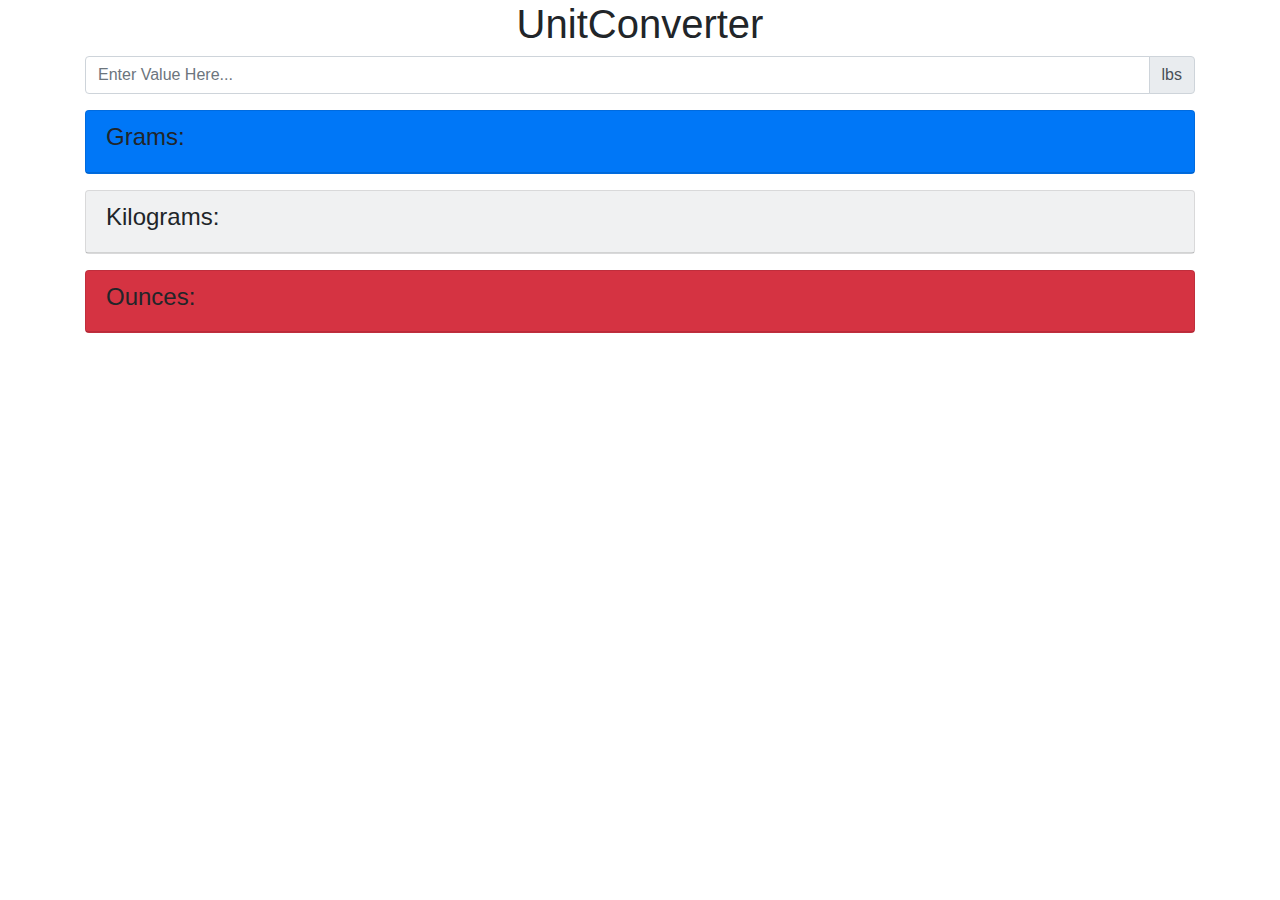
==== Index.html @ b1a38fd7 "start up unit converter" ====
<!DOCTYPE html>
<html lang="en">
<head>
    <meta charset="UTF-8">
    <meta name="viewport" content="width=device-width, initial-scale=1.0">
    <meta http-equiv="X-UA-Compatible" content="ie=edge">
    <link rel="stylesheet" href="https://stackpath.bootstrapcdn.com/bootstrap/4.3.1/css/bootstrap.min.css" integrity="sha384-ggOyR0iXCbMQv3Xipma34MD+dH/1fQ784/j6cY/iJTQUOhcWr7x9JvoRxT2MZw1T" crossorigin="anonymous">
    <link rel="stylesheet" herf="style.css">
    <title>Unit Converter</title>
</head>
<body>
    <div class="container">
        <h1 class="text-center"><span>Unit</span>Converter</h1>
        <div class="input-group mb-3">
            <input type="number" class="form-control" id="input" name="input" placeholder="Enter Value Here...">
            <div class="input-group-append">
            <span class="input-group-text">lbs</span>
            </div>
        </div>
        <section>
            <!--Gram-->
            <div class="card bg-primary mb-3">
                <div class="card-header">
                <h4>Grams:</h4>
                <div id="gram"></div>
                </div>
            </div>
            <!--KiloGram-->
            <div class="card bg-light mb-3">
                <div class="card-header">
                <h4>Kilograms:</h4>
                <div id="gram"></div>
                </div>
                </div>
            <!--Ounce-->
            <div class="card bg-danger mb-3">
                <div class="card-header">
                <h4>Ounces:</h4>
                <div id="gram"></div>
                </div>
                </div>
        </section>
    </div>
    <script src="main.js"></script> 
</body>
</html>
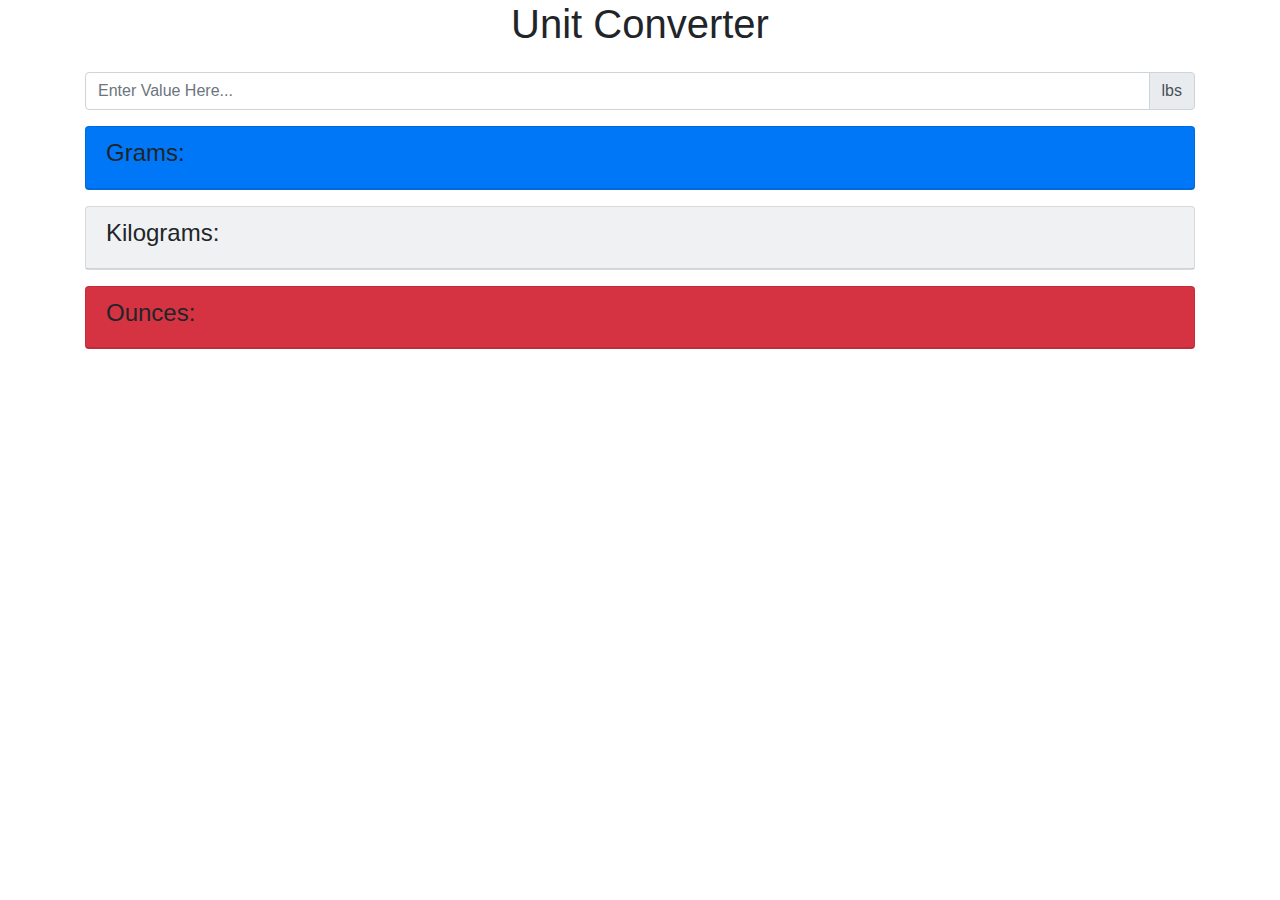
==== commit e2a1fbcb: "NFL Secrets" ====
--- a/Index.html
+++ b/Index.html
@@ -10,7 +10,7 @@
 </head>
 <body>
     <div class="container">
-        <h1 class="text-center"><span>Unit</span>Converter</h1>
+        <h1 class="text-center mb-4"><span>Unit</span> Converter</h1>
         <div class="input-group mb-3">
             <input type="number" class="form-control" id="input" name="input" placeholder="Enter Value Here...">
             <div class="input-group-append">
@@ -18,25 +18,25 @@
             </div>
         </div>
         <section>
-            <!--Gram-->
+            <!--Grams-->
             <div class="card bg-primary mb-3">
                 <div class="card-header">
                 <h4>Grams:</h4>
-                <div id="gram"></div>
+                <div id="Grams"></div>
                 </div>
             </div>
-            <!--KiloGram-->
+            <!--KiloGrams-->
             <div class="card bg-light mb-3">
                 <div class="card-header">
                 <h4>Kilograms:</h4>
-                <div id="gram"></div>
+                <div id="Kilograms"></div>
                 </div>
                 </div>
-            <!--Ounce-->
+            <!--Ounces-->
             <div class="card bg-danger mb-3">
                 <div class="card-header">
                 <h4>Ounces:</h4>
-                <div id="gram"></div>
+                <div id="Ounces"></div>
                 </div>
                 </div>
         </section>
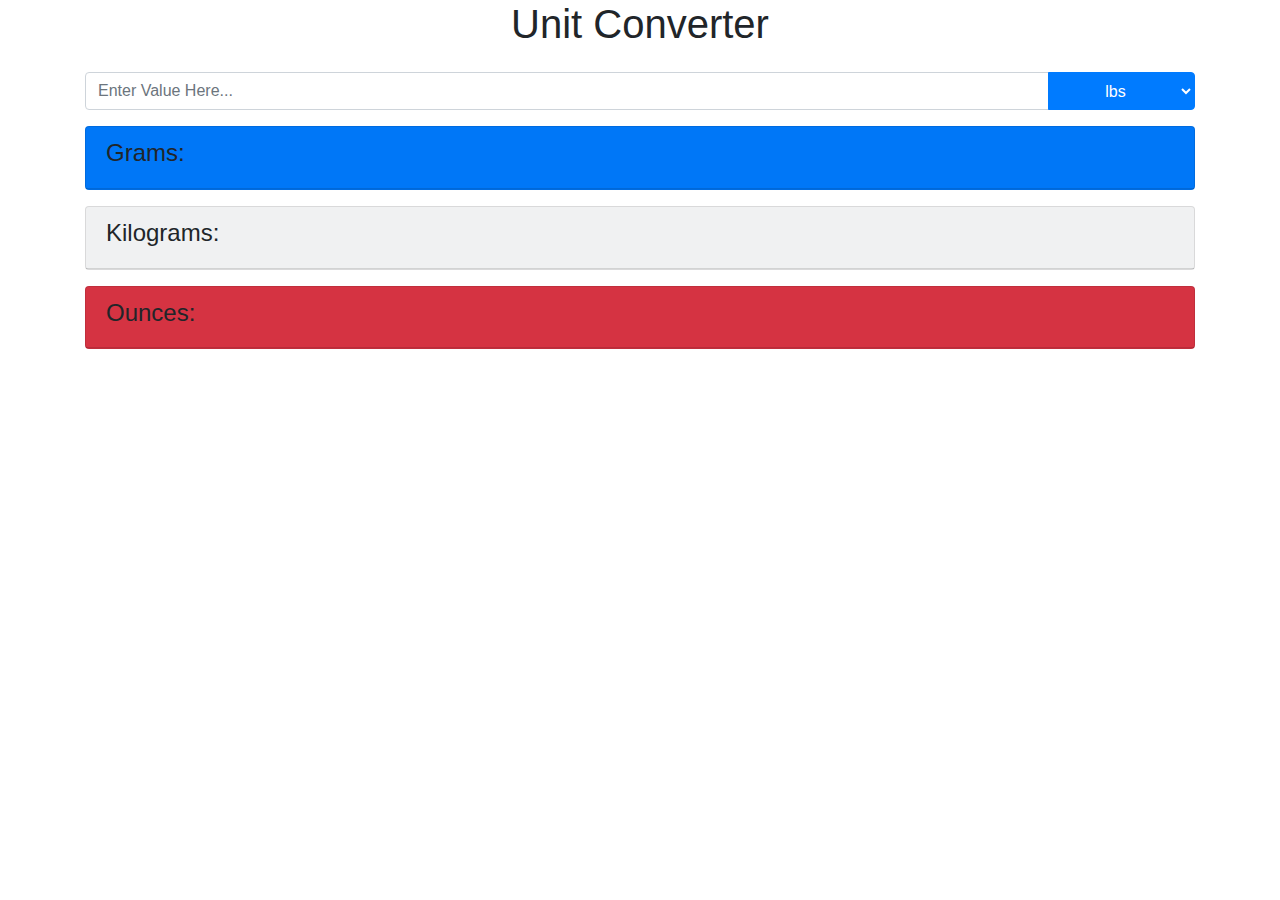
==== commit 3769c879: "The Priestly Code" ====
--- a/Index.html
+++ b/Index.html
@@ -14,29 +14,54 @@
         <div class="input-group mb-3">
             <input type="number" class="form-control" id="input" name="input" placeholder="Enter Value Here...">
             <div class="input-group-append">
-            <span class="input-group-text">lbs</span>
+        <select class="btn btn-primary" name="unit" id="unit">
+            <!--1 shekel = 24 giru
+            1 mina = 60 shekels
+            1 talent = 60 mina-->
+        <optgroup label="Weight">
+            <option>lbs</option>
+            <option>grams</option>
+            <option>kilograms</option>
+            <option>mina</option>
+            <option>shekles</option>
+            <option>giru</option>
+        </optgroup> 
+        <optgroup label="Time">
+            <option>hours</option>
+            <option>minutes</option>
+            <option>seconds</option>
+        </optgroup> 
+        <optgroup label="Distance">
+            <option>meters</option>
+            <option>cubits</option>
+            <option>miles</option>
+            <option>yards</option>
+            <option>inches</option>
+            <option>centimeters</option>
+        </optgroup> 
+        </select>
             </div>
         </div>
-        <section>
+        <section id="output">
             <!--Grams-->
             <div class="card bg-primary mb-3">
-                <div class="card-header">
+                <div class="card-header" id="card-1">
                 <h4>Grams:</h4>
-                <div id="Grams"></div>
+                <div></div>
                 </div>
             </div>
             <!--KiloGrams-->
             <div class="card bg-light mb-3">
-                <div class="card-header">
+                <div class="card-header" id="card-2">
                 <h4>Kilograms:</h4>
-                <div id="Kilograms"></div>
+                <div></div>
                 </div>
                 </div>
             <!--Ounces-->
             <div class="card bg-danger mb-3">
-                <div class="card-header">
+                <div class="card-header" id="card-3">
                 <h4>Ounces:</h4>
-                <div id="Ounces"></div>
+                <div></div>
                 </div>
                 </div>
         </section>
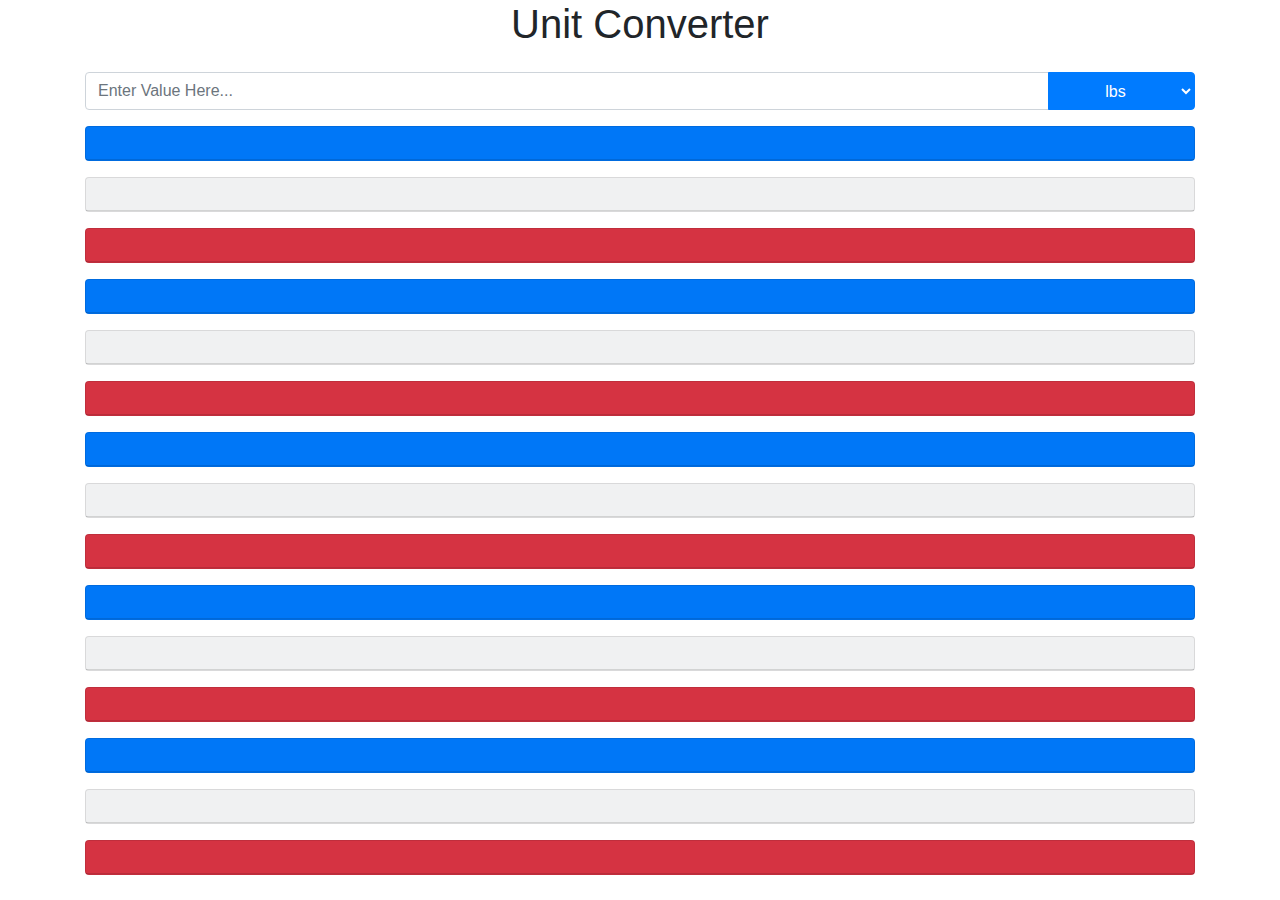
==== commit 38fe0212: "division list" ====
--- a/Index.html
+++ b/Index.html
@@ -46,23 +46,107 @@
             <!--Grams-->
             <div class="card bg-primary mb-3">
                 <div class="card-header" id="card-1">
-                <h4>Grams:</h4>
+                <h4></h4>
                 <div></div>
                 </div>
             </div>
             <!--KiloGrams-->
             <div class="card bg-light mb-3">
                 <div class="card-header" id="card-2">
-                <h4>Kilograms:</h4>
+                <h4></h4>
                 <div></div>
                 </div>
-                </div>
+            </div>
             <!--Ounces-->
             <div class="card bg-danger mb-3">
                 <div class="card-header" id="card-3">
-                <h4>Ounces:</h4>
+                <h4></h4>
                 <div></div>
                 </div>
+            </div>
+            <!--Shekels-->
+            <div class="card bg-primary mb-3">
+                <div class="card-header" id="card-4">
+                <h4></h4>
+                <div></div>
+                </div>
+            </div>
+            <!--Giru-->
+            <div class="card bg-light mb-3">
+                <div class="card-header" id="card-5">
+                <h4></h4>
+                <div></div>
+                </div>
+            </div>
+            <!--Talent-->
+            <div class="card bg-danger mb-3">
+                <div class="card-header" id="card-6">
+                <h4></h4>
+                <div></div>
+                </div>
+            </div>
+            <!--Mina-->
+            <div class="card bg-primary mb-3">
+                <div class="card-header" id="card-7">
+                <h4></h4>
+                <div></div>
+                </div>
+            </div>
+            <!--Adashah-->
+            <div class="card bg-light mb-3">
+                <div class="card-header" id="card-8">
+                <h4></h4>
+                <div></div>
+                </div>
+            </div>
+            <!--Searot-->
+            <div class="card bg-danger mb-3">
+                <div class="card-header" id="card-9">
+                <h4></h4>
+                <div></div>
+                </div>
+            </div>
+            <!--Amot-->
+            <div class="card bg-primary mb-3">
+                <div class="card-header" id="card-10">
+                <h4></h4>
+                <div></div>
+                </div>
+            </div>
+            <!--Searah-->
+            <div class="card bg-light mb-3">
+                <div class="card-header" id="card-11">
+                <h4></h4>
+                <div></div>
+                </div>
+            </div>
+            <!--Geris-->
+            <div class="card bg-danger mb-3">
+                <div class="card-header" id="card-12">
+                <h4></h4>
+                <div></div>
+                </div>
+            </div>
+            <!--Tefahim-->
+            <div class="card bg-primary mb-3">
+                    <div class="card-header" id="card-13">
+                    <h4></h4>
+                    <div></div>
+                    </div>
+                </div>
+                <!--Zeret-->
+                <div class="card bg-light mb-3">
+                    <div class="card-header" id="card-14">
+                    <h4></h4>
+                    <div></div>
+                    </div>
+                </div>
+                <!--Palms-->
+                <div class="card bg-danger mb-3">
+                    <div class="card-header" id="card-15">
+                    <h4></h4>
+                    <div></div>
+                    </div>
                 </div>
         </section>
     </div>
